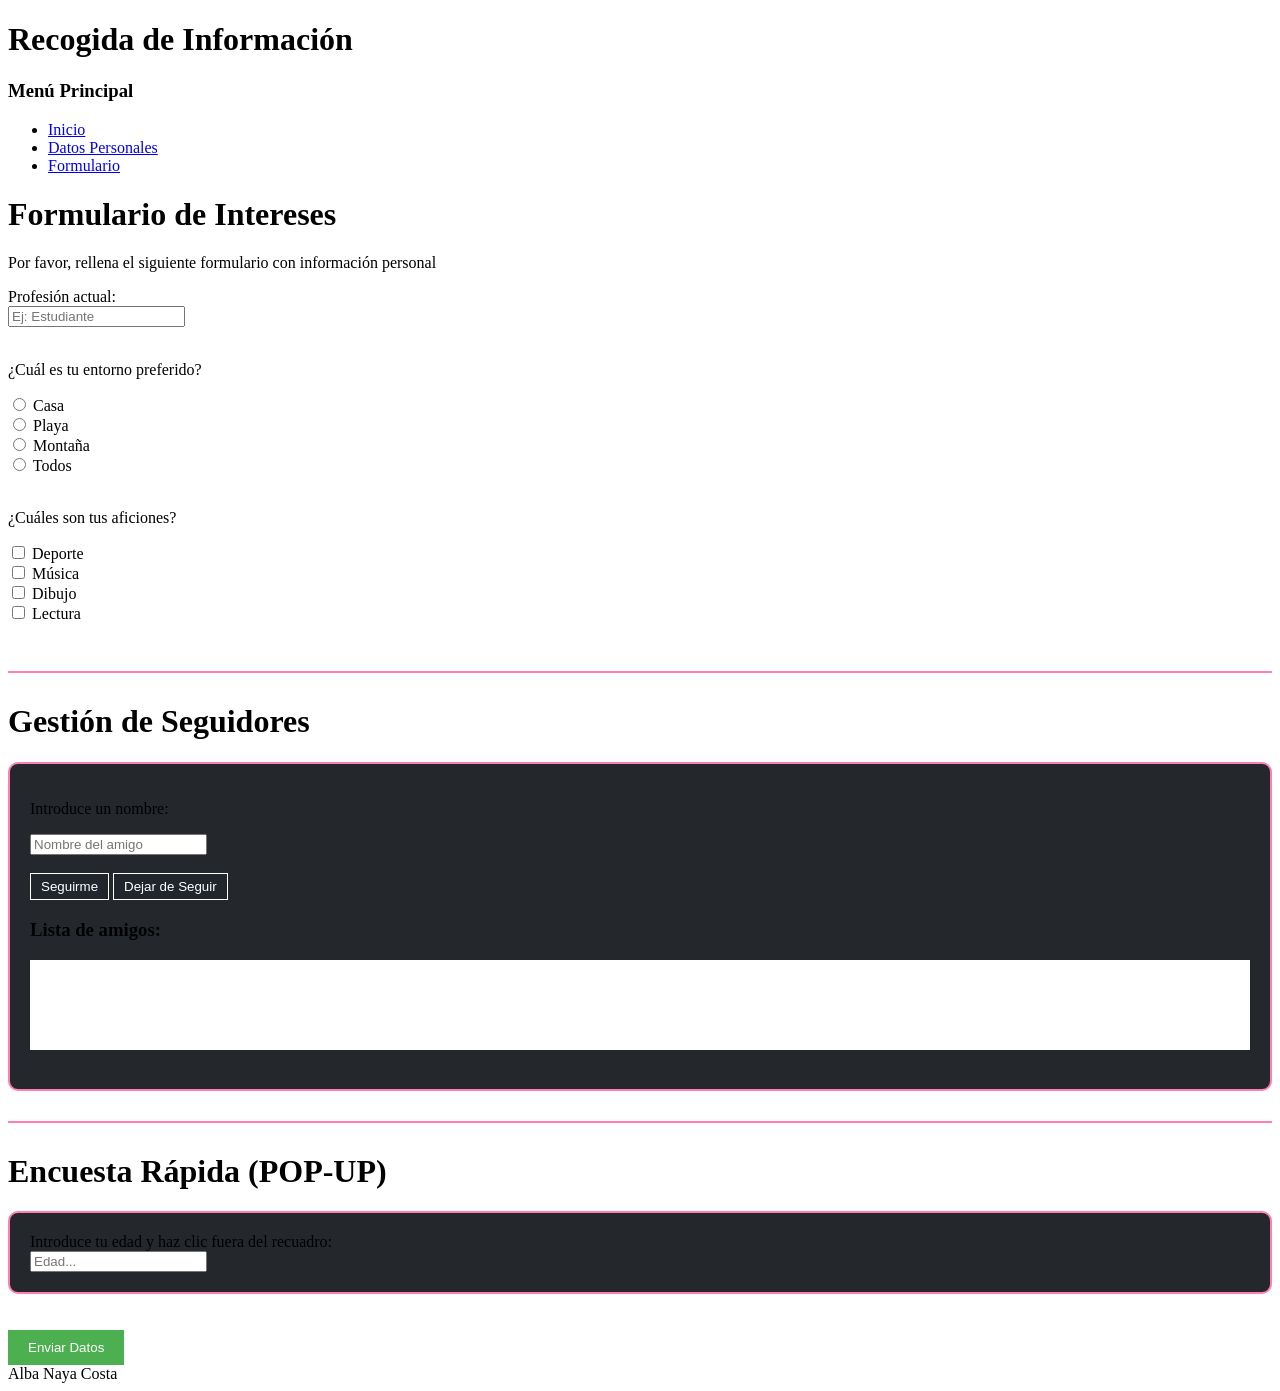
==== datos.html @ f021e7f6 "Add files via upload" ====
<!DOCTYPE html>
<html lang="es">
<head>
    <meta charset="UTF-8">
    <title>Formulario de Datos</title>
    <script type="text/javascript" src="/ruxitagentjs_ICA7NVfqrux_10327251022105625.js" data-dtconfig="rid=RID_-1711245253|rpid=-893154561|domain=castillalamancha.es|reportUrl=/rb_bf82769wsq|app=6aa7270853b4a0c8|owasp=1|featureHash=ICA7NVfqrux|rdnt=1|uxrgce=1|cuc=zd8e90he|mel=100000|expw=1|dpvc=1|lastModification=1766408850278|postfix=zd8e90he|tp=500,50,0|srbbv=2|agentUri=/ruxitagentjs_ICA7NVfqrux_10327251022105625.js"></script><link rel="stylesheet" href="estilo.CSS">
    <script src="codigo.js"></script>
    
</head>
<body>

    <div id="contenedor">
        <header>
            <h1>Recogida de Información</h1>
        </header>

        <div class="izquierda">
            <nav>
                <h3>Menú Principal</h3>
                <ul>
                    <li><a href="index.html">Inicio</a></li>
                    <li><a href="personal.html">Datos Personales</a></li>
                    <li><a href="datos.html">Formulario</a></li>
                </ul>
            </nav>
        </div>

        <div class="derecha">
            <h1>Formulario de Intereses</h1>
            
            <p>Por favor, rellena el siguiente formulario con información personal</p>

            
            <form action="#" method="get" onsubmit="return validarFormulario()" id="formulariopersonal">
                
                
                <label for="profesion">Profesión actual:</label><br>
                <input type="text" id="profesion" name="profesion" required placeholder="Ej: Estudiante"><br><br>

                
                <p>¿Cuál es tu entorno preferido?</p>
                <!-- esta parte la he cambiado porque los ID 
                deben ser únicos para que funcione el label y el JS -->
                <input type="radio" id="casa" name="entorno" value="casa">
                <label for="casa">Casa</label><br>
                
                <input type="radio" id="playa" name="entorno" value="playa">
                <label for="playa">Playa</label><br>
                
                <input type="radio" id="montana" name="entorno" value="montana">
                <label for="montana">Montaña</label><br>
                
                <input type="radio" id="todos" name="entorno" value="todos">
                <label for="todos">Todos</label><br><br>

                
                <p>¿Cuáles son tus aficiones?</p>
                <input type="checkbox" id="deporte" name="aficion1" value="deporte">
                <label for="deporte">Deporte</label><br>
                
                <input type="checkbox" id="musica" name="aficion2" value="musica">
                <label for="musica">Música</label><br>
                
                <input type="checkbox" id="dibujo" name="aficion3" value="dibujo">
                <label for="dibujo">Dibujo</label><br>
                
                <input type="checkbox" id="lectura" name="aficion4" value="lectura">
                <label for="lectura">Lectura</label><br><br>
                
                
            
<hr style="border: 1px solid #ff7eb3; margin: 30px 0;">

            <!-- tema de los seguidores -->
            <h1>Gestión de Seguidores</h1>
            <div style="background: rgba(13, 17, 23, 0.9); padding: 20px; border: 2px solid #ff7eb3; border-radius: 10px;">
                <p>Introduce un nombre:</p>
                <!-- onclick: borra el contenido al pinchar -->
                <input type="text" id="inputSeguidor" placeholder="Nombre del amigo" onclick="limpiarInputSeguidor()">
                <br><br>
                
                <button type="button" onclick="agregarSeguidor()" style="padding: 5px 10px; background-color: #21262d; color: white; border: 1px solid white;">Seguirme</button>
                <button type="button" onclick="borrarSeguidor()" style="padding: 5px 10px; background-color:  #21262d; color: white; border: 1px solid white;">Dejar de Seguir</button>
                <h3>Lista de amigos:</h3>
                <ul id="listaSeguidores" style="font-weight: bold; font-size: 1.2em; background-color: white; color: black; padding: 20px; min-height: 50px;">
                    <!-- aquí se añadirán los LI con javascript -->
                </ul>
            </div>

            <hr style="border: 1px solid #ff7eb3; margin: 30px 0;">

            <!-- POP-UP -->
            <h1>Encuesta Rápida (POP-UP)</h1>
            <div style="background: rgba(13, 17, 23, 0.9); padding: 20px; border: 2px solid #ff7eb3; border-radius: 10px;">
                <label for="datoEdad">Introduce tu edad y haz clic fuera del recuadro:</label><br>
                <!-- onblur: se ejecuta al salir del cuadro de texto -->
                <input type="number" id="datoEdad" onblur="verificarEdadPopUp()" placeholder="Edad...">
            </div>

            <br><br>
            <input type="submit" value="Enviar Datos" style="padding: 10px 20px; 
                background-color: #4CAF50; color: white; border: none; cursor: pointer;">
            </form>
        </div>

        <footer>
            Alba Naya Costa
        </footer>
    </div>

</body>
</html>
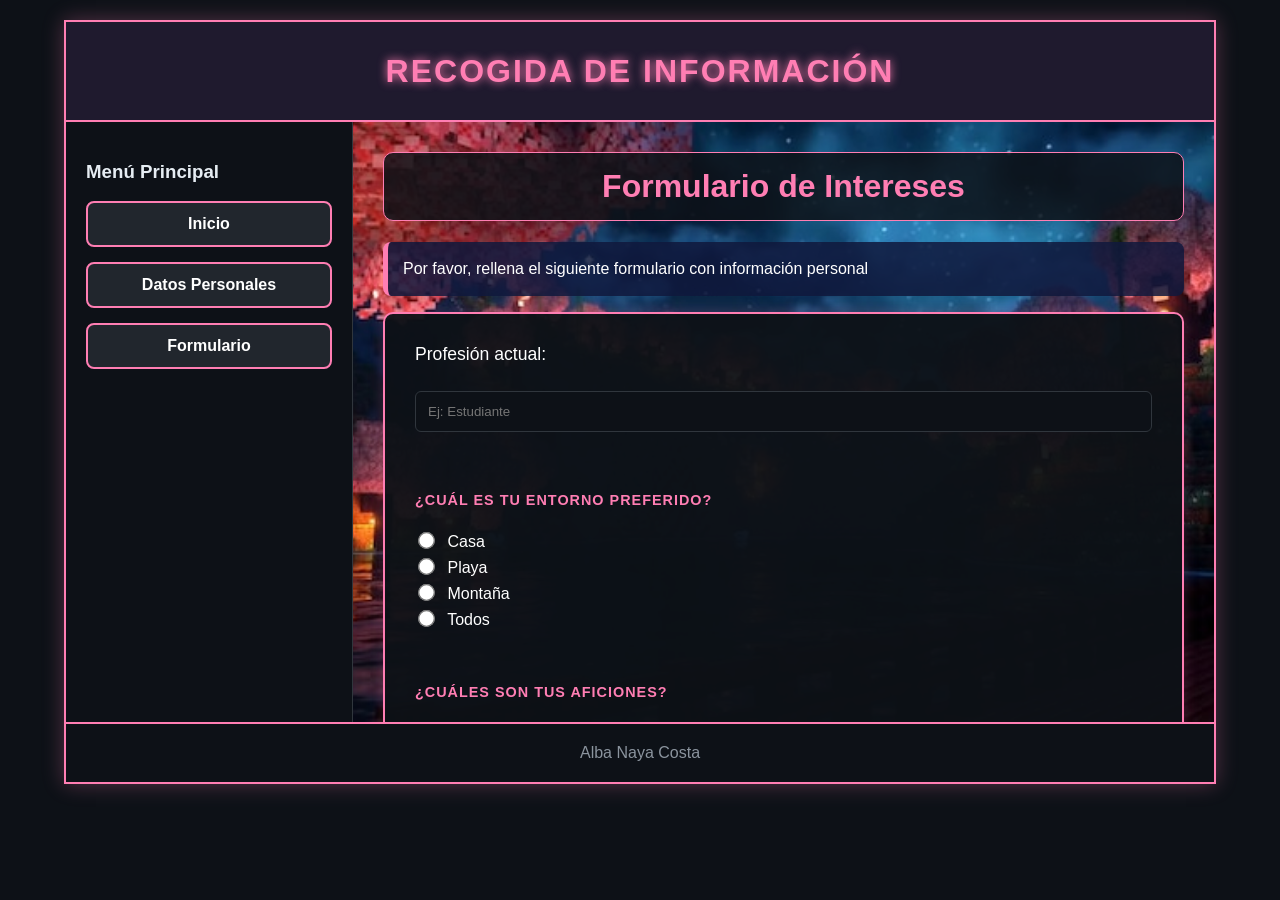
==== commit f5044090: "datos.html" ====
--- a/datos.html
+++ b/datos.html
@@ -3,7 +3,7 @@
 <head>
     <meta charset="UTF-8">
     <title>Formulario de Datos</title>
-    <script type="text/javascript" src="/ruxitagentjs_ICA7NVfqrux_10327251022105625.js" data-dtconfig="rid=RID_-1711245253|rpid=-893154561|domain=castillalamancha.es|reportUrl=/rb_bf82769wsq|app=6aa7270853b4a0c8|owasp=1|featureHash=ICA7NVfqrux|rdnt=1|uxrgce=1|cuc=zd8e90he|mel=100000|expw=1|dpvc=1|lastModification=1766408850278|postfix=zd8e90he|tp=500,50,0|srbbv=2|agentUri=/ruxitagentjs_ICA7NVfqrux_10327251022105625.js"></script><link rel="stylesheet" href="estilo.CSS">
+    <script type="text/javascript" src="/ruxitagentjs_ICA7NVfqrux_10327251022105625.js" data-dtconfig="rid=RID_-1711245253|rpid=-893154561|domain=castillalamancha.es|reportUrl=/rb_bf82769wsq|app=6aa7270853b4a0c8|owasp=1|featureHash=ICA7NVfqrux|rdnt=1|uxrgce=1|cuc=zd8e90he|mel=100000|expw=1|dpvc=1|lastModification=1766408850278|postfix=zd8e90he|tp=500,50,0|srbbv=2|agentUri=/ruxitagentjs_ICA7NVfqrux_10327251022105625.js"></script><link rel="stylesheet" href="estilo.css">
     <script src="codigo.js"></script>
     
 </head>
@@ -109,4 +109,4 @@
     </div>
 
 </body>
-</html>+</html>
--- a/estilo.css
+++ b/estilo.css
@@ -0,0 +1,262 @@
+
+* {
+    box-sizing: border-box;
+}
+
+body {
+    font-family: 'Segoe UI', Tahoma, Geneva, Verdana, sans-serif;
+    margin: 0;
+    padding: 0;
+    /* Color de fondo general oscuro*/
+    background-color: #0d1117; 
+    color: #e6edf3;
+}
+
+/* CONTENEDOR PRINCIPAL */
+#contenedor {
+    width: 90%;
+    margin: 20px auto;
+    background-color: #161b22; 
+    border: 2px solid #ff7eb3; 
+    box-shadow: 0 0 20px rgba(255, 126, 179, 0.3); 
+}
+
+/* CABECERA */
+header {
+    width: 100%;
+    height: 100px;
+    background-color: #1f1a2e;
+    color: #ff7eb3;
+    display: flex;
+    align-items: center;
+    justify-content: center;
+    border-bottom: 2px solid #ff7eb3;
+}
+
+header h1 {
+    text-transform: uppercase;
+    letter-spacing: 2px;
+    text-shadow: 0 0 10px #ff7eb3; /* Efecto neón */
+}
+
+/* IZQUIERDA (MENÚ) */
+.izquierda {
+    width: 25%;
+    height: 600px;
+    float: left;
+    background-color: #0d1117;
+    padding: 20px;
+    border-right: 1px solid #30363d;
+}
+
+/* ESTILOS DEL MENÚ */
+nav ul {
+    list-style-type: none;
+    padding: 0;
+}
+
+nav ul li {
+    margin-bottom: 15px;
+}
+
+nav ul li a {
+    display: block;
+    text-decoration: none;
+    color: #ffffff;
+    background-color: #21262d; /* Botón oscuro */
+    padding: 12px;
+    border: 2px solid #ff7eb3; /* Borde rosa */
+    border-radius: 8px;
+    text-align: center;
+    transition: all 0.3s ease;
+    font-weight: bold;
+}
+
+nav ul li a:hover {
+    background-color: #ff7eb3; /* Al pasar el ratón, se vuelve rosa */
+    color: #1f1a2e; 
+    box-shadow: 0 0 15px #ff7eb3; 
+}
+
+/* DERECHA (CONTENIDOS) */
+.derecha {
+    width: 75%;
+    height: 600px;
+    float: left;
+    padding: 30px;
+    overflow-y: auto;
+    
+    /* IMAGEN DE FONDO*/
+    background-image: url('fondo.jpg'); 
+    background-size: cover;       
+    background-position: center; 
+    background-repeat: no-repeat;
+}
+
+/* ESTILOS */
+.derecha h1 {
+    text-align: center;
+    background-color: rgba(13, 17, 23, 0.85);
+    color: #ff7eb3;
+    padding: 15px;
+    border-radius: 10px;
+    border: 1px solid #ff7eb3;
+    margin-top: 0;
+}
+
+/* Párrafos con fondo para que se lean sobre la imagen */
+.derecha p {
+    text-align: justify;
+    padding: 15px;
+    color: #fff;
+    background-color: rgba(16, 24, 60, 0.85);
+    border-radius: 8px;
+    border-left: 5px solid #ff7eb3;
+    transition: background-color 0.4s, transform 0.2s;
+    line-height: 1.5;
+}
+
+/* Al pasar por encima, cambiar color de fondo */
+.derecha p:hover {
+    background-color: rgba(255, 126, 179, 0.9);
+    color: #000;
+    cursor: default;
+}
+
+/* TABLAS */
+table {
+    width: 100%;
+    border-collapse: collapse;
+    background-color: rgba(13, 17, 23, 0.9);
+    margin-bottom: 20px;
+    color: white;
+}
+
+table, th, td {
+    border: 2px solid #ff7eb3;
+}
+
+td {
+    padding: 12px;
+    text-align: center;
+}
+
+/* FORMULARIO */
+form { 
+    background-color: rgba(13, 17, 23, 0.95) !important;
+    color: white;
+    border: 2px solid #ff7eb3 !important;
+    border-radius: 10px;
+    padding: 30px;
+    box-shadow: 0 0 15px rgba(255, 126, 179, 0.2);
+}
+
+form p {
+    background: none !important;
+    border: none !important;
+    padding: 15px 0 5px 0 !important;
+    color: #ff7eb3 !important;
+    font-weight: bold;
+    text-transform: uppercase;
+    font-size: 0.9em;
+    letter-spacing: 1px;
+}
+
+label[for="profesion"]{
+    display: block; /*pone el texto en una línea propia*/
+    margin-bottom: 8px; /*deja espacio antes de la caja*/
+    font-size: 1.1em;
+
+}
+
+input[type="text"]{
+    width: 100%; /*la caja ocupa todo el ancho disponible*/
+    background-color: #0d1117;
+    border: 1px solid #30363d;
+    color: #e6edf3;
+    padding: 12px; /*caja más alta*/
+    border-radius: 6px;
+    margin-bottom: 10px;
+    transition: border 0.3s;
+
+}
+
+input[type="text"]:focus{
+    border-color: #ff7eb3; /*al escribir se ilumina en rosa*/
+    outline: none;
+
+}
+
+input[type="radio"], input[type="checkbox"]{
+    transform: scale(1.3);/*los botones son un poco más grandes*/
+    margin-right: 10px;
+    margin-bottom: 10px;
+    accent-color: #ff7eb3; /*cambia el color del check a rosa*/
+    cursor: pointer;
+
+}
+
+label{
+    cursor: pointer;
+    margin-right: 15px; /*separación lateral*/
+
+}
+
+/* BOTÓN DE ENVIAR*/
+input[type="submit"]{
+    width: 100%;
+    margin-top: 20px;
+    padding: 15px;
+    background-color: #ff7eb3 !important;
+    color: #0d1117 !important;
+    border: none;
+    border-radius: 6px;
+    font-weight: bold;
+    font-size: 1.1em;
+    cursor: pointer;
+    text-transform: uppercase;
+    transition: all 0.3s ease;
+
+}
+
+input[type="submit"]:hover {
+    background-color: #ff9bc2 !important;
+    transform: translateY(-2px); /*efecto de "elevación"*/
+    box-shadow: 0 0 15px #ff7eb3;
+
+}
+
+
+/* ENLACES EN EL TEXTO */
+.derecha a {
+    color: #ffcae0;
+    text-decoration: underline;
+}
+
+/* PIE DE PÁGINA */
+footer {
+    clear: both;
+    width: 100%;
+    height: 60px;
+    background-color: #0d1117;
+    color: #8b949e;
+    text-align: center;
+    padding-top: 20px;
+    border-top: 2px solid #ff7eb3;
+}
+
+/* Scrollbar personalizado*/
+::-webkit-scrollbar {
+    width: 10px;
+}
+::-webkit-scrollbar-track {
+    background: #0d1117; 
+}
+::-webkit-scrollbar-thumb {
+    background: #ff7eb3; 
+    border-radius: 5px;
+}
+#formulariopersonal{
+    background-size: 150%;
+
+}
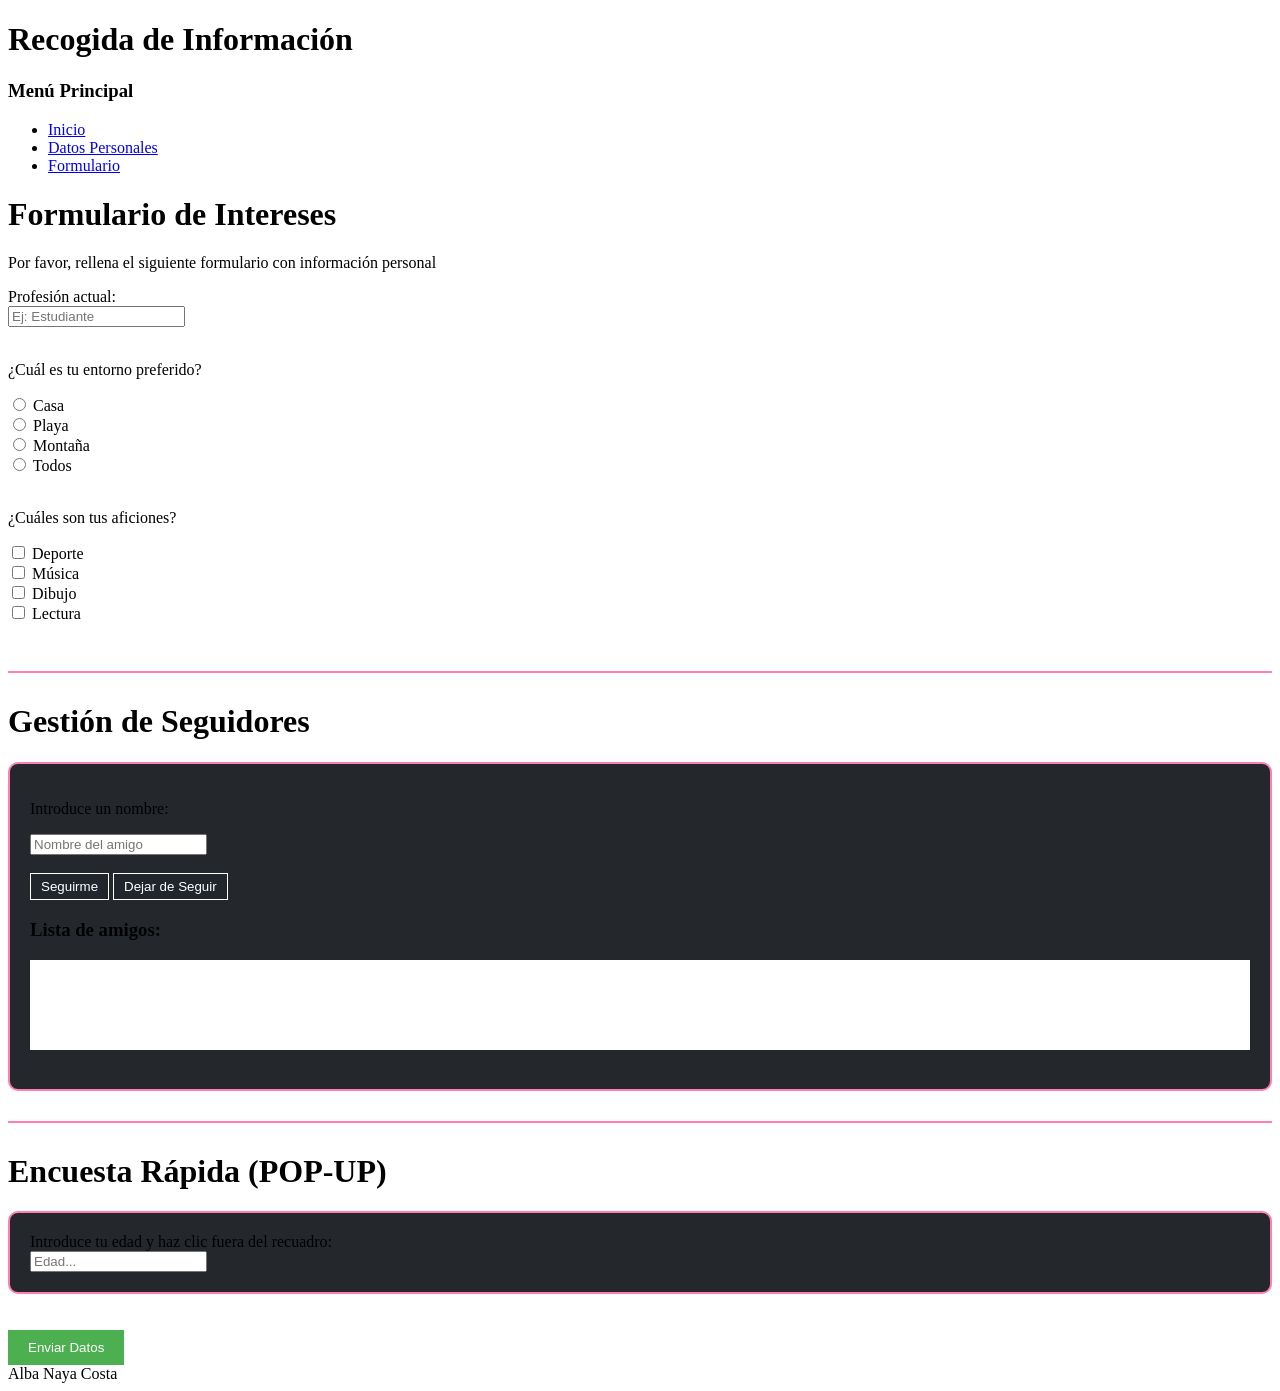
==== commit d5c239da: "datos.html" ====
--- a/datos.html
+++ b/datos.html
@@ -3,7 +3,6 @@
 <head>
     <meta charset="UTF-8">
     <title>Formulario de Datos</title>
-    <script type="text/javascript" src="/ruxitagentjs_ICA7NVfqrux_10327251022105625.js" data-dtconfig="rid=RID_-1711245253|rpid=-893154561|domain=castillalamancha.es|reportUrl=/rb_bf82769wsq|app=6aa7270853b4a0c8|owasp=1|featureHash=ICA7NVfqrux|rdnt=1|uxrgce=1|cuc=zd8e90he|mel=100000|expw=1|dpvc=1|lastModification=1766408850278|postfix=zd8e90he|tp=500,50,0|srbbv=2|agentUri=/ruxitagentjs_ICA7NVfqrux_10327251022105625.js"></script><link rel="stylesheet" href="estilo.css">
     <script src="codigo.js"></script>
     
 </head>
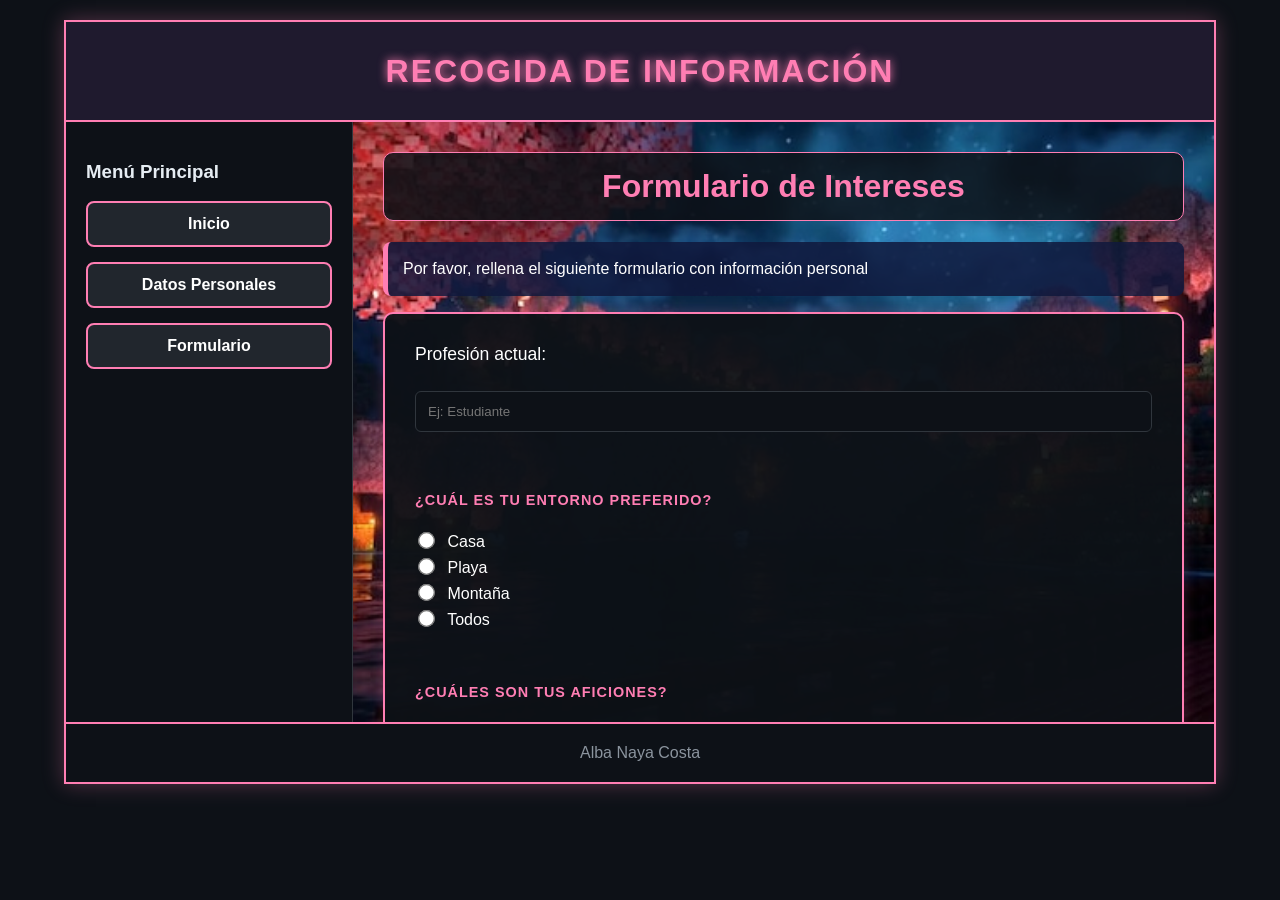
==== commit d10a721f: "datos.html" ====
--- a/datos.html
+++ b/datos.html
@@ -1,6 +1,7 @@
 <!DOCTYPE html>
 <html lang="es">
 <head>
+    <link rel="stylesheet" href="estilo.css">
     <meta charset="UTF-8">
     <title>Formulario de Datos</title>
     <script src="codigo.js"></script>
--- a/estilo.css
+++ b/estilo.css
@@ -0,0 +1,262 @@
+
+* {
+    box-sizing: border-box;
+}
+
+body {
+    font-family: 'Segoe UI', Tahoma, Geneva, Verdana, sans-serif;
+    margin: 0;
+    padding: 0;
+    /* Color de fondo general oscuro*/
+    background-color: #0d1117; 
+    color: #e6edf3;
+}
+
+/* CONTENEDOR PRINCIPAL */
+#contenedor {
+    width: 90%;
+    margin: 20px auto;
+    background-color: #161b22; 
+    border: 2px solid #ff7eb3; 
+    box-shadow: 0 0 20px rgba(255, 126, 179, 0.3); 
+}
+
+/* CABECERA */
+header {
+    width: 100%;
+    height: 100px;
+    background-color: #1f1a2e;
+    color: #ff7eb3;
+    display: flex;
+    align-items: center;
+    justify-content: center;
+    border-bottom: 2px solid #ff7eb3;
+}
+
+header h1 {
+    text-transform: uppercase;
+    letter-spacing: 2px;
+    text-shadow: 0 0 10px #ff7eb3; /* Efecto neón */
+}
+
+/* IZQUIERDA (MENÚ) */
+.izquierda {
+    width: 25%;
+    height: 600px;
+    float: left;
+    background-color: #0d1117;
+    padding: 20px;
+    border-right: 1px solid #30363d;
+}
+
+/* ESTILOS DEL MENÚ */
+nav ul {
+    list-style-type: none;
+    padding: 0;
+}
+
+nav ul li {
+    margin-bottom: 15px;
+}
+
+nav ul li a {
+    display: block;
+    text-decoration: none;
+    color: #ffffff;
+    background-color: #21262d; /* Botón oscuro */
+    padding: 12px;
+    border: 2px solid #ff7eb3; /* Borde rosa */
+    border-radius: 8px;
+    text-align: center;
+    transition: all 0.3s ease;
+    font-weight: bold;
+}
+
+nav ul li a:hover {
+    background-color: #ff7eb3; /* Al pasar el ratón, se vuelve rosa */
+    color: #1f1a2e; 
+    box-shadow: 0 0 15px #ff7eb3; 
+}
+
+/* DERECHA (CONTENIDOS) */
+.derecha {
+    width: 75%;
+    height: 600px;
+    float: left;
+    padding: 30px;
+    overflow-y: auto;
+    
+    /* IMAGEN DE FONDO*/
+    background-image: url('fondo.jpg'); 
+    background-size: cover;       
+    background-position: center; 
+    background-repeat: no-repeat;
+}
+
+/* ESTILOS */
+.derecha h1 {
+    text-align: center;
+    background-color: rgba(13, 17, 23, 0.85);
+    color: #ff7eb3;
+    padding: 15px;
+    border-radius: 10px;
+    border: 1px solid #ff7eb3;
+    margin-top: 0;
+}
+
+/* Párrafos con fondo para que se lean sobre la imagen */
+.derecha p {
+    text-align: justify;
+    padding: 15px;
+    color: #fff;
+    background-color: rgba(16, 24, 60, 0.85);
+    border-radius: 8px;
+    border-left: 5px solid #ff7eb3;
+    transition: background-color 0.4s, transform 0.2s;
+    line-height: 1.5;
+}
+
+/* Al pasar por encima, cambiar color de fondo */
+.derecha p:hover {
+    background-color: rgba(255, 126, 179, 0.9);
+    color: #000;
+    cursor: default;
+}
+
+/* TABLAS */
+table {
+    width: 100%;
+    border-collapse: collapse;
+    background-color: rgba(13, 17, 23, 0.9);
+    margin-bottom: 20px;
+    color: white;
+}
+
+table, th, td {
+    border: 2px solid #ff7eb3;
+}
+
+td {
+    padding: 12px;
+    text-align: center;
+}
+
+/* FORMULARIO */
+form { 
+    background-color: rgba(13, 17, 23, 0.95) !important;
+    color: white;
+    border: 2px solid #ff7eb3 !important;
+    border-radius: 10px;
+    padding: 30px;
+    box-shadow: 0 0 15px rgba(255, 126, 179, 0.2);
+}
+
+form p {
+    background: none !important;
+    border: none !important;
+    padding: 15px 0 5px 0 !important;
+    color: #ff7eb3 !important;
+    font-weight: bold;
+    text-transform: uppercase;
+    font-size: 0.9em;
+    letter-spacing: 1px;
+}
+
+label[for="profesion"]{
+    display: block; /*pone el texto en una línea propia*/
+    margin-bottom: 8px; /*deja espacio antes de la caja*/
+    font-size: 1.1em;
+
+}
+
+input[type="text"]{
+    width: 100%; /*la caja ocupa todo el ancho disponible*/
+    background-color: #0d1117;
+    border: 1px solid #30363d;
+    color: #e6edf3;
+    padding: 12px; /*caja más alta*/
+    border-radius: 6px;
+    margin-bottom: 10px;
+    transition: border 0.3s;
+
+}
+
+input[type="text"]:focus{
+    border-color: #ff7eb3; /*al escribir se ilumina en rosa*/
+    outline: none;
+
+}
+
+input[type="radio"], input[type="checkbox"]{
+    transform: scale(1.3);/*los botones son un poco más grandes*/
+    margin-right: 10px;
+    margin-bottom: 10px;
+    accent-color: #ff7eb3; /*cambia el color del check a rosa*/
+    cursor: pointer;
+
+}
+
+label{
+    cursor: pointer;
+    margin-right: 15px; /*separación lateral*/
+
+}
+
+/* BOTÓN DE ENVIAR*/
+input[type="submit"]{
+    width: 100%;
+    margin-top: 20px;
+    padding: 15px;
+    background-color: #ff7eb3 !important;
+    color: #0d1117 !important;
+    border: none;
+    border-radius: 6px;
+    font-weight: bold;
+    font-size: 1.1em;
+    cursor: pointer;
+    text-transform: uppercase;
+    transition: all 0.3s ease;
+
+}
+
+input[type="submit"]:hover {
+    background-color: #ff9bc2 !important;
+    transform: translateY(-2px); /*efecto de "elevación"*/
+    box-shadow: 0 0 15px #ff7eb3;
+
+}
+
+
+/* ENLACES EN EL TEXTO */
+.derecha a {
+    color: #ffcae0;
+    text-decoration: underline;
+}
+
+/* PIE DE PÁGINA */
+footer {
+    clear: both;
+    width: 100%;
+    height: 60px;
+    background-color: #0d1117;
+    color: #8b949e;
+    text-align: center;
+    padding-top: 20px;
+    border-top: 2px solid #ff7eb3;
+}
+
+/* Scrollbar personalizado*/
+::-webkit-scrollbar {
+    width: 10px;
+}
+::-webkit-scrollbar-track {
+    background: #0d1117; 
+}
+::-webkit-scrollbar-thumb {
+    background: #ff7eb3; 
+    border-radius: 5px;
+}
+#formulariopersonal{
+    background-size: 150%;
+
+}
